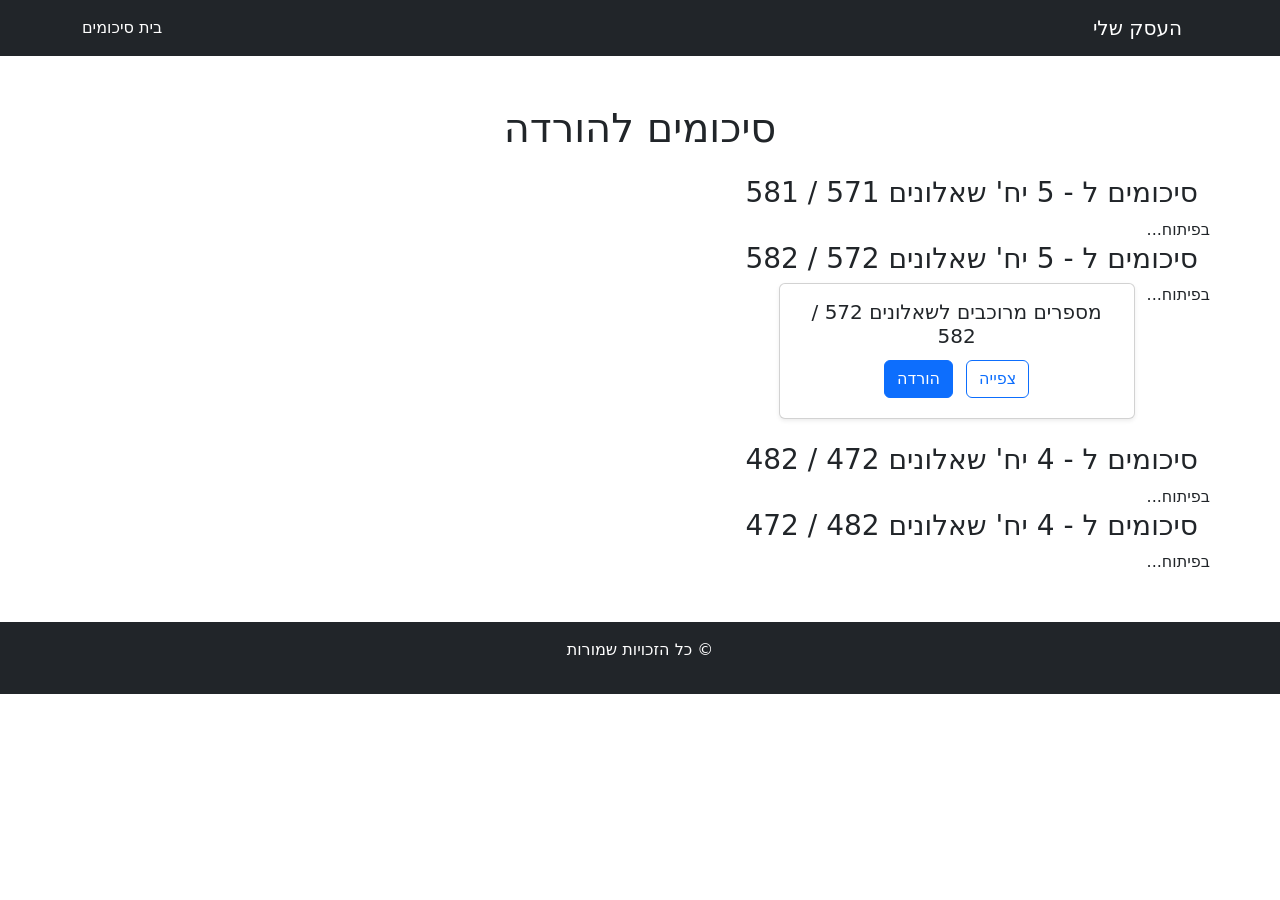
==== summaries.html @ 9e36d338 "Creating the basic structure of the site" ====
<!DOCTYPE html>
<html lang="he" dir="rtl">
<head>
  <meta charset="UTF-8">
  <title>סיכומים</title>

  <link href="https://cdn.jsdelivr.net/npm/bootstrap@5.3.0/dist/css/bootstrap.min.css" rel="stylesheet">
</head>

<body>

<!-- Navbar -->
<nav class="navbar navbar-expand-lg navbar-dark bg-dark">
  <div class="container">
    <a class="navbar-brand" href="index.html">העסק שלי</a>
    <div>
      <a class="nav-link d-inline text-white" href="index.html">בית</a>
      <a class="nav-link d-inline text-white" href="summaries.html">סיכומים</a>
    </div>
  </div>
</nav>

<div class="container py-5">
  <h1 class="text-center mb-4">סיכומים להורדה</h1>

  <div class="row">

    <h3>סיכומים ל - 5 יח' שאלונים 571 / 581</h3>
    בפיתוח...
   
    <h3>סיכומים ל - 5 יח' שאלונים 572 / 582</h3>
    בפיתוח...

  

    <div class="col-md-4">
      <div class="card shadow-sm mb-4">
            <div class="card-body text-center">
                <h5>מספרים מרוכבים לשאלונים 572 / 582</h5>

                <a href="notes/complex_numbers_572.pdf" target="_blank" class="btn btn-outline-primary m-1">
                    צפייה
                </a>

                <a href="notes/complex_numbers_572.pdf" download class="btn btn-primary m-1">
                    הורדה
                </a>
            </div>
      </div>
    </div>

    
    <h3>סיכומים ל - 4 יח' שאלונים 472 / 482</h3>
    בפיתוח...

    <h3>סיכומים ל - 4 יח' שאלונים 482 / 472</h3>
    בפיתוח...
  
    </div>
</div>

<footer class="bg-dark text-white text-center py-3">
  <p>© כל הזכויות שמורות</p>
</footer>

</body>
</html>
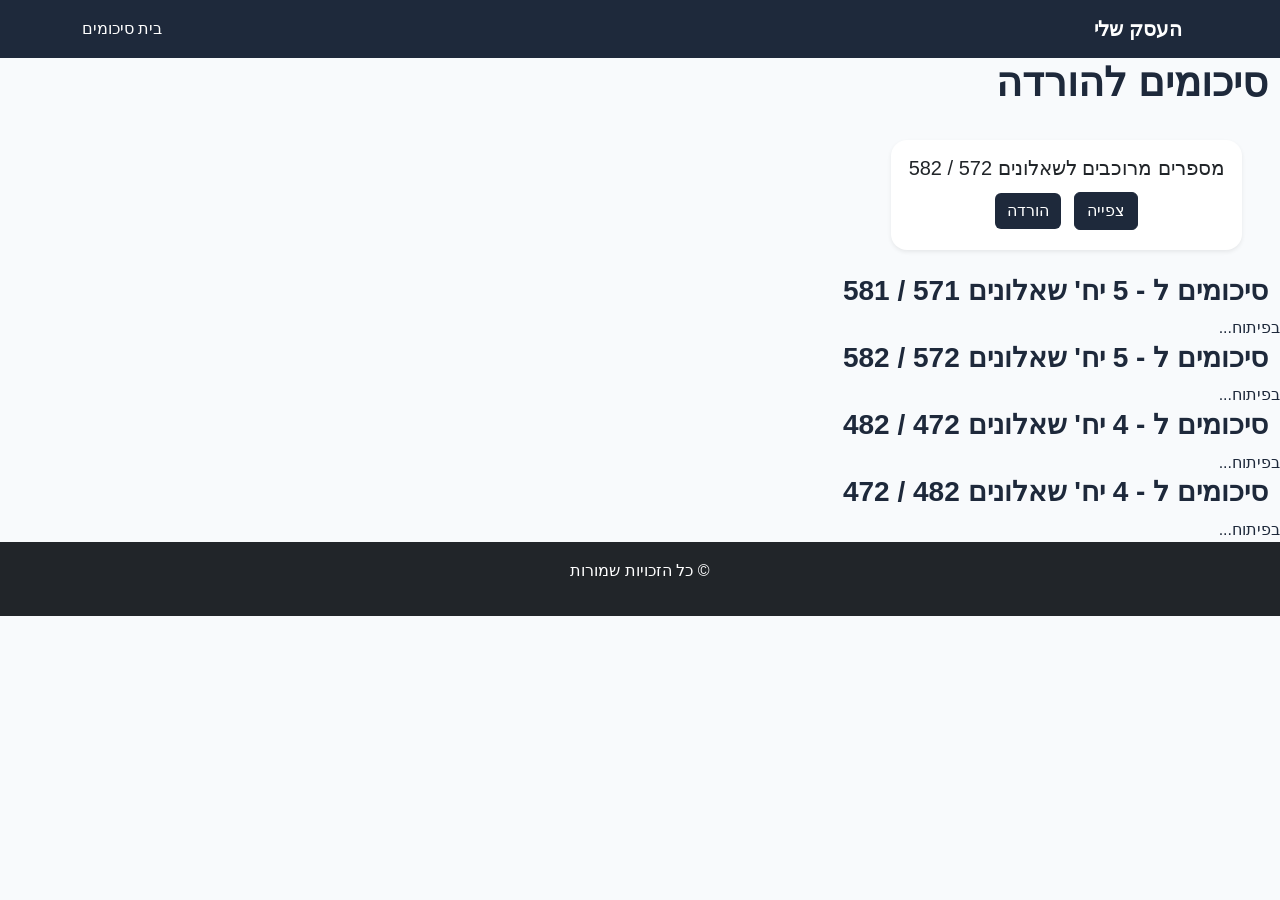
==== commit d97a4636: "Make the sum page responsive" ====
--- a/summaries.html
+++ b/summaries.html
@@ -5,27 +5,51 @@
   <title>סיכומים</title>
 
   <link href="https://cdn.jsdelivr.net/npm/bootstrap@5.3.0/dist/css/bootstrap.min.css" rel="stylesheet">
+<link rel="stylesheet" href="style.css">
+
 </head>
 
 <body>
 
-<!-- Navbar -->
-<nav class="navbar navbar-expand-lg navbar-dark bg-dark">
-  <div class="container">
-    <a class="navbar-brand" href="index.html">העסק שלי</a>
-    <div>
-      <a class="nav-link d-inline text-white" href="index.html">בית</a>
-      <a class="nav-link d-inline text-white" href="summaries.html">סיכומים</a>
-    </div>
-  </div>
-</nav>
+    <div class="container-fluid">
+        <div class="row">
+            <!-- Navbar -->
+            <nav class="navbar navbar-expand-lg navbar-dark bg-dark">
+            <div class="container">
+                <a class="navbar-brand" href="index.html">העסק שלי</a>
+                <div>
+                <a class="nav-link d-inline text-white" href="index.html">בית</a>
+                <a class="nav-link d-inline text-white" href="summaries.html">סיכומים</a>
+                </div>
+            </div>
+            </nav>
+        </div>
 
-<div class="container py-5">
-  <h1 class="text-center mb-4">סיכומים להורדה</h1>
+        <div class="row">
+            <div class="col">
+                 <h1 class="">סיכומים להורדה</h1>
+            </div>
+        </div>
 
-  <div class="row">
+        <div class="row">
+            <div class="col-lg-4 col-12">
+                <div class="card shadow-sm mb-4">
+                    <div class="card-body text-center">
+                        <h5>מספרים מרוכבים לשאלונים 572 / 582</h5>
+                        <a href="notes/complex_numbers_572.pdf" target="_blank" class="btn btn-outline-primary m-1 to_sum">
+                        צפייה
+                        </a>
 
-    <h3>סיכומים ל - 5 יח' שאלונים 571 / 581</h3>
+                        <a href="notes/complex_numbers_572.pdf" download class="btn btn-primary m-1 to_sum">
+                        הורדה
+                        </a>
+                    </div>
+                </div>
+            </div>
+        </div>
+
+        <div class="row">
+ <h3>סיכומים ל - 5 יח' שאלונים 571 / 581</h3>
     בפיתוח...
    
     <h3>סיכומים ל - 5 יח' שאלונים 572 / 582</h3>
@@ -33,21 +57,7 @@
 
   
 
-    <div class="col-md-4">
-      <div class="card shadow-sm mb-4">
-            <div class="card-body text-center">
-                <h5>מספרים מרוכבים לשאלונים 572 / 582</h5>
-
-                <a href="notes/complex_numbers_572.pdf" target="_blank" class="btn btn-outline-primary m-1">
-                    צפייה
-                </a>
-
-                <a href="notes/complex_numbers_572.pdf" download class="btn btn-primary m-1">
-                    הורדה
-                </a>
-            </div>
-      </div>
-    </div>
+    
 
     
     <h3>סיכומים ל - 4 יח' שאלונים 472 / 482</h3>
@@ -56,12 +66,15 @@
     <h3>סיכומים ל - 4 יח' שאלונים 482 / 472</h3>
     בפיתוח...
   
+        </div>
+
+        <div class="row">
+            <footer class="bg-dark text-white text-center py-3">
+            <p>© כל הזכויות שמורות</p>
+            </footer>
+        </div>
     </div>
-</div>
 
-<footer class="bg-dark text-white text-center py-3">
-  <p>© כל הזכויות שמורות</p>
-</footer>
 
 </body>
 </html>
--- a/style.css
+++ b/style.css
@@ -0,0 +1,86 @@
+body {
+  font-family: 'Heebo', sans-serif;
+  background-color: #f8fafc;
+  color: #1e293b;
+}
+
+/* Navbar */
+.navbar {
+  background-color: #1e293b !important;
+}
+
+.navbar-brand {
+  font-weight: 800;
+}
+
+/* Hero */
+.hero {
+  background: linear-gradient(135deg, #ae69ec, #ae69ec);
+  color: white;
+  padding: 80px 20px;
+  border-radius: 0 0 30px 30px;
+}
+
+/* כפתורים */
+.btn-primary {
+  background-color: #ae69ec;
+  border: none;
+}
+
+.btn-primary:hover, .btn-outline-primary:hover {
+  background-color: #ae69ec;
+  border-color: #ae69ec;
+}
+
+.btn-success {
+  background-color: #22c55e;
+  border: none;
+}
+
+/* כרטיסים */
+.card {
+  border: none;
+  border-radius: 16px;
+  transition: 0.3s;
+}
+
+.card:hover {
+  transform: translateY(-5px);
+}
+
+/* כותרות */
+h1, h2, h3 {
+  font-weight: 800;
+}
+
+/* Footer */
+footer {
+  background-color: #1e293b;
+  color: white;
+}
+
+body {
+  font-size: 16px;
+  line-height: 1.6;
+}
+
+.welcome {
+    padding: 5vw;
+    background-color: #ae69ec;
+}
+
+.my_services {
+    padding: 5vw;
+
+}
+
+.card {
+    margin: 2vw;
+}
+
+/* //#885daf; */
+.to_sum{
+    background-color: #1e293b ;
+    border-color: #1e293b;
+    color: white;
+}
